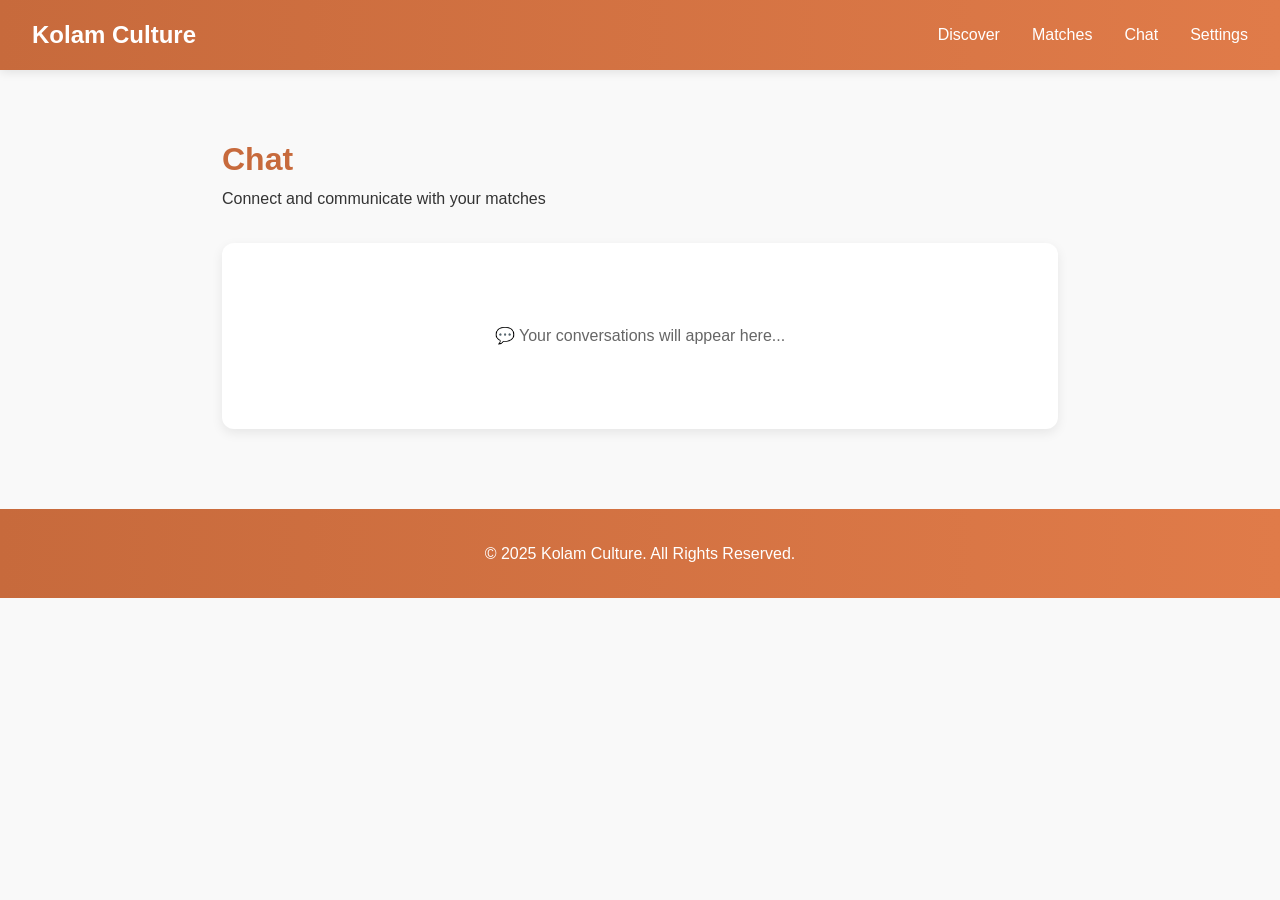
==== chat.html @ bb64f510 "Create front page and navigation for Kolam Culture - Anbu Dating app Co-authored-by: tujii <8914318+" ====
<!DOCTYPE html>
<html lang="en">
<head>
    <meta charset="UTF-8">
    <meta name="viewport" content="width=device-width, initial-scale=1.0">
    <title>Chat - Kolam Culture</title>
    <link rel="stylesheet" href="styles.css">
    <style>
        .page-container { max-width: 900px; margin: 2rem auto; padding: 2rem; }
        .page-header { margin-bottom: 2rem; }
        .page-content { background: white; padding: 2rem; border-radius: 12px; box-shadow: 0 4px 12px rgba(0,0,0,0.08); }
    </style>
</head>
<body>
    <nav class="navbar">
        <div class="nav-brand"><a href="index.html" style="color: white; text-decoration: none;">Kolam Culture</a></div>
        <ul class="nav-links">
            <li><a href="discover.html">Discover</a></li>
            <li><a href="matches.html">Matches</a></li>
            <li><a href="chat.html">Chat</a></li>
            <li><a href="settings.html">Settings</a></li>
        </ul>
    </nav>

    <main class="page-container">
        <div class="page-header">
            <h1 style="color: #c76a3c;">Chat</h1>
            <p>Connect and communicate with your matches</p>
        </div>
        <div class="page-content">
            <p style="color: #666; text-align: center; padding: 3rem;">💬 Your conversations will appear here...</p>
        </div>
    </main>

    <footer>
        <p>&copy; 2025 Kolam Culture. All Rights Reserved.</p>
    </footer>
</body>
</html>
---- styles.css ----
* {
    margin: 0;
    padding: 0;
    box-sizing: border-box;
}

body {
    font-family: 'Roboto', -apple-system, BlinkMacSystemFont, 'Segoe UI', sans-serif;
    line-height: 1.6;
    color: #333;
    background-color: #f9f9f9;
}

/* Navigation */
.navbar {
    background: linear-gradient(90deg, #c76a3c, #e07b49);
    padding: 1rem 2rem;
    position: sticky;
    top: 0;
    z-index: 100;
    box-shadow: 0 2px 10px rgba(0, 0, 0, 0.1);
    display: flex;
    justify-content: space-between;
    align-items: center;
}

.nav-brand {
    color: white;
    font-size: 1.5rem;
    font-weight: bold;
}

.nav-toggle {
    display: none;
    background: none;
    border: none;
    color: white;
    font-size: 1.5rem;
    cursor: pointer;
}

.nav-links {
    display: flex;
    list-style: none;
    gap: 2rem;
}

.nav-links a {
    color: white;
    text-decoration: none;
    font-weight: 500;
    transition: opacity 0.3s;
}

.nav-links a:hover {
    opacity: 0.8;
}

/* Hero Section */
.hero {
    min-height: calc(100vh - 160px);
    display: flex;
    align-items: center;
    justify-content: center;
    padding: 2rem;
}

.hero-content {
    max-width: 900px;
    text-align: center;
}

.hero h1 {
    font-size: 3rem;
    color: #c76a3c;
    margin-bottom: 0.5rem;
}

.subtitle {
    font-size: 1.5rem;
    color: #666;
    margin-bottom: 1rem;
}

.tagline {
    font-size: 1.1rem;
    color: #777;
    margin-bottom: 3rem;
}

/* Features */
.features {
    display: grid;
    grid-template-columns: repeat(auto-fit, minmax(200px, 1fr));
    gap: 2rem;
    margin: 3rem 0;
}

.feature {
    background: white;
    padding: 2rem;
    border-radius: 12px;
    box-shadow: 0 4px 12px rgba(0, 0, 0, 0.08);
    transition: transform 0.3s;
}

.feature:hover {
    transform: translateY(-5px);
}

.icon {
    font-size: 3rem;
    display: block;
    margin-bottom: 1rem;
}

.feature h3 {
    color: #c76a3c;
    margin-bottom: 0.5rem;
}

.feature p {
    color: #666;
    font-size: 0.95rem;
}

/* CTA */
.cta {
    margin-top: 3rem;
}

.btn-primary {
    display: inline-block;
    background: linear-gradient(90deg, #c76a3c, #e07b49);
    color: white;
    padding: 1rem 3rem;
    border-radius: 30px;
    text-decoration: none;
    font-weight: 600;
    font-size: 1.1rem;
    transition: transform 0.3s, box-shadow 0.3s;
}

.btn-primary:hover {
    transform: translateY(-2px);
    box-shadow: 0 6px 20px rgba(199, 106, 60, 0.4);
}

/* Footer */
footer {
    background: linear-gradient(90deg, #c76a3c, #e07b49);
    color: white;
    text-align: center;
    padding: 2rem;
    margin-top: 3rem;
}

.footer-links {
    margin-top: 1rem;
    display: flex;
    gap: 2rem;
    justify-content: center;
    flex-wrap: wrap;
}

.footer-links a {
    color: white;
    text-decoration: none;
    font-size: 0.9rem;
}

.footer-links a:hover {
    text-decoration: underline;
}

/* Mobile Responsive */
@media (max-width: 768px) {
    .nav-toggle {
        display: block;
    }

    .nav-links {
        position: absolute;
        top: 100%;
        left: 0;
        right: 0;
        background: linear-gradient(180deg, #c76a3c, #e07b49);
        flex-direction: column;
        gap: 0;
        padding: 1rem 0;
        display: none;
    }

    .nav-links.active {
        display: flex;
    }

    .nav-links li {
        padding: 0.5rem 2rem;
    }

    .hero h1 {
        font-size: 2rem;
    }

    .subtitle {
        font-size: 1.2rem;
    }

    .features {
        grid-template-columns: 1fr;
        gap: 1.5rem;
    }

    .footer-links {
        flex-direction: column;
        gap: 0.5rem;
    }
}
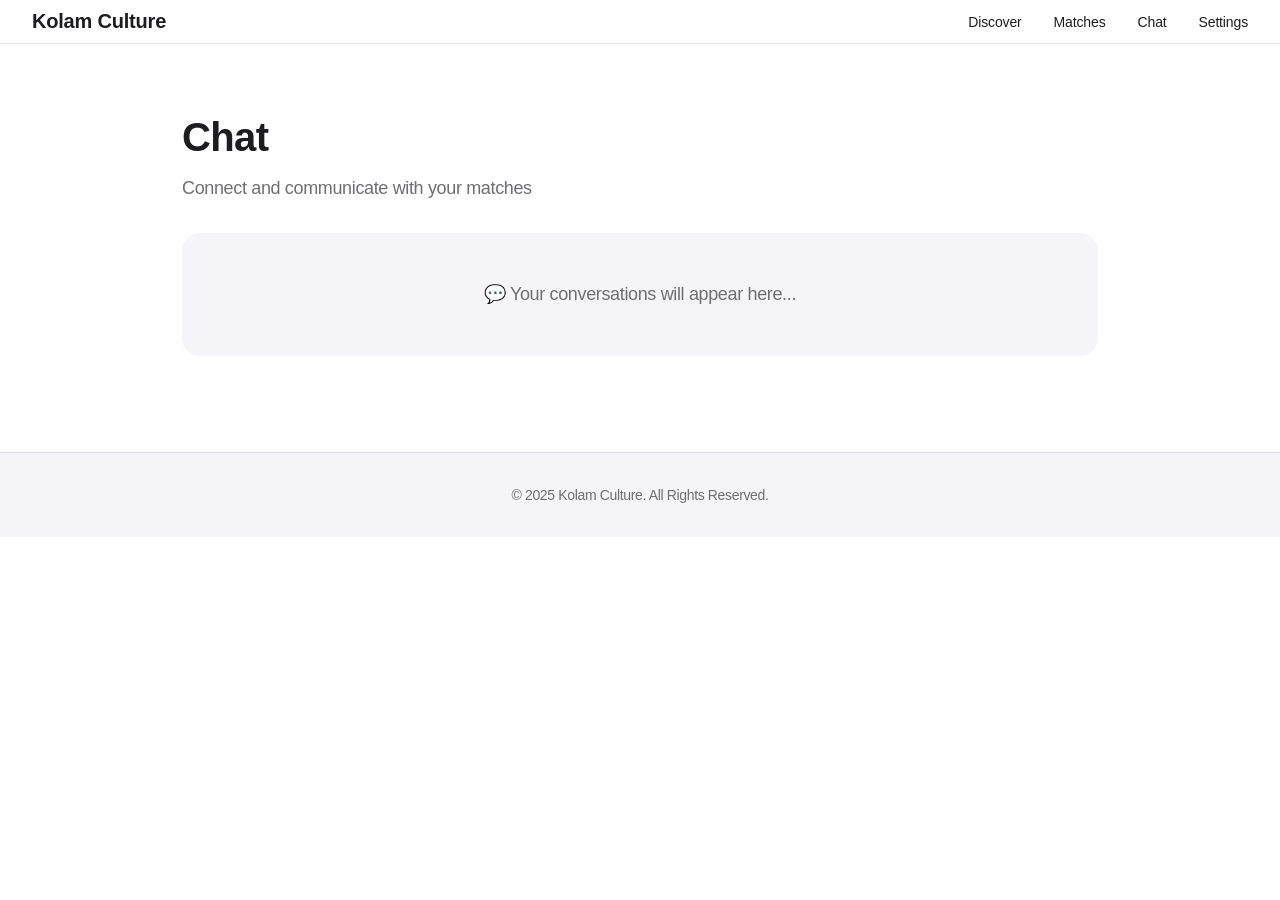
==== commit 5fd0d49d: "Modernize design with Apple-style aesthetics and animations Co-authored-by: tujii <8914318+tujii@use" ====
--- a/chat.html
+++ b/chat.html
@@ -5,15 +5,10 @@
     <meta name="viewport" content="width=device-width, initial-scale=1.0">
     <title>Chat - Kolam Culture</title>
     <link rel="stylesheet" href="styles.css">
-    <style>
-        .page-container { max-width: 900px; margin: 2rem auto; padding: 2rem; }
-        .page-header { margin-bottom: 2rem; }
-        .page-content { background: white; padding: 2rem; border-radius: 12px; box-shadow: 0 4px 12px rgba(0,0,0,0.08); }
-    </style>
 </head>
 <body>
     <nav class="navbar">
-        <div class="nav-brand"><a href="index.html" style="color: white; text-decoration: none;">Kolam Culture</a></div>
+        <div class="nav-brand"><a href="index.html">Kolam Culture</a></div>
         <ul class="nav-links">
             <li><a href="discover.html">Discover</a></li>
             <li><a href="matches.html">Matches</a></li>
@@ -24,11 +19,11 @@
 
     <main class="page-container">
         <div class="page-header">
-            <h1 style="color: #c76a3c;">Chat</h1>
+            <h1>Chat</h1>
             <p>Connect and communicate with your matches</p>
         </div>
         <div class="page-content">
-            <p style="color: #666; text-align: center; padding: 3rem;">💬 Your conversations will appear here...</p>
+            <p class="placeholder-message">💬 Your conversations will appear here...</p>
         </div>
     </main>
 
--- a/styles.css
+++ b/styles.css
@@ -4,108 +4,172 @@
     box-sizing: border-box;
 }
 
+:root {
+    --mobile-menu-max-height: 300px; /* Approx height for 4 menu items */
+    --wine-red: #8B1538;
+    --wine-red-dark: #6B0F2A;
+    --wine-red-light: #A01844;
+    --text-primary: #1d1d1f;
+    --text-secondary: #6e6e73;
+    --background: #ffffff;
+    --background-alt: #f5f5f7;
+}
+
 body {
-    font-family: 'Roboto', -apple-system, BlinkMacSystemFont, 'Segoe UI', sans-serif;
-    line-height: 1.6;
-    color: #333;
-    background-color: #f9f9f9;
+    font-family: -apple-system, BlinkMacSystemFont, 'Segoe UI', 'Roboto', 'Helvetica', 'Arial', sans-serif;
+    line-height: 1.47059;
+    font-weight: 400;
+    letter-spacing: -0.022em;
+    color: var(--text-primary);
+    background-color: var(--background);
+    -webkit-font-smoothing: antialiased;
+    -moz-osx-font-smoothing: grayscale;
 }
 
 /* Navigation */
 .navbar {
-    background: linear-gradient(90deg, #c76a3c, #e07b49);
-    padding: 1rem 2rem;
+    background: rgba(255, 255, 255, 0.8);
+    backdrop-filter: saturate(180%) blur(20px);
+    -webkit-backdrop-filter: saturate(180%) blur(20px);
+    padding: 0 2rem;
+    height: 44px;
     position: sticky;
     top: 0;
     z-index: 100;
-    box-shadow: 0 2px 10px rgba(0, 0, 0, 0.1);
+    border-bottom: 1px solid rgba(0, 0, 0, 0.1);
     display: flex;
     justify-content: space-between;
     align-items: center;
+    transition: background 0.3s ease;
+}
+
+.navbar.scrolled {
+    background: rgba(255, 255, 255, 0.95);
 }
 
 .nav-brand {
-    color: white;
-    font-size: 1.5rem;
-    font-weight: bold;
+    color: var(--text-primary);
+    font-size: 1.25rem;
+    font-weight: 600;
+    letter-spacing: -0.01em;
+}
+
+.nav-brand a {
+    color: var(--text-primary);
+    text-decoration: none;
 }
 
 .nav-toggle {
     display: none;
     background: none;
     border: none;
-    color: white;
+    color: var(--text-primary);
     font-size: 1.5rem;
     cursor: pointer;
 }
 
+.nav-toggle:focus {
+    outline: 2px solid var(--wine-red);
+    outline-offset: 2px;
+}
+
 .nav-links {
     display: flex;
     list-style: none;
     gap: 2rem;
+    margin: 0;
 }
 
 .nav-links a {
-    color: white;
+    color: var(--text-primary);
     text-decoration: none;
-    font-weight: 500;
-    transition: opacity 0.3s;
+    font-size: 0.875rem;
+    font-weight: 400;
+    letter-spacing: -0.01em;
+    transition: opacity 0.3s ease, color 0.3s ease;
 }
 
 .nav-links a:hover {
-    opacity: 0.8;
+    opacity: 0.6;
 }
 
 /* Hero Section */
 .hero {
-    min-height: calc(100vh - 160px);
+    min-height: calc(100vh - 44px); /* 44px = navbar height */
     display: flex;
     align-items: center;
     justify-content: center;
-    padding: 2rem;
+    padding: 4rem 2rem;
+    background: var(--background);
 }
 
 .hero-content {
-    max-width: 900px;
+    max-width: 980px;
     text-align: center;
+    opacity: 0;
+    transform: translateY(30px);
+    animation: fadeInUp 1s ease forwards;
+}
+
+@keyframes fadeInUp {
+    to {
+        opacity: 1;
+        transform: translateY(0);
+    }
 }
 
 .hero h1 {
-    font-size: 3rem;
-    color: #c76a3c;
+    font-size: 3.5rem;
+    font-weight: 600;
+    letter-spacing: -0.015em;
+    line-height: 1.1;
+    color: var(--text-primary);
     margin-bottom: 0.5rem;
 }
 
 .subtitle {
-    font-size: 1.5rem;
-    color: #666;
+    font-size: 1.75rem;
+    font-weight: 600;
+    letter-spacing: -0.01em;
+    color: var(--wine-red);
     margin-bottom: 1rem;
 }
 
 .tagline {
-    font-size: 1.1rem;
-    color: #777;
+    font-size: 1.25rem;
+    font-weight: 400;
+    color: var(--text-secondary);
     margin-bottom: 3rem;
+    max-width: 600px;
+    margin-left: auto;
+    margin-right: auto;
 }
 
 /* Features */
 .features {
     display: grid;
-    grid-template-columns: repeat(auto-fit, minmax(200px, 1fr));
-    gap: 2rem;
+    grid-template-columns: repeat(auto-fit, minmax(220px, 1fr));
+    gap: 1.5rem;
     margin: 3rem 0;
 }
 
 .feature {
-    background: white;
-    padding: 2rem;
-    border-radius: 12px;
-    box-shadow: 0 4px 12px rgba(0, 0, 0, 0.08);
-    transition: transform 0.3s;
+    background: var(--background-alt);
+    padding: 2.5rem 2rem;
+    border-radius: 18px;
+    transition: all 0.4s cubic-bezier(0.4, 0, 0.2, 1);
+    opacity: 0;
+    transform: translateY(20px);
+}
+
+.feature.visible {
+    opacity: 1;
+    transform: translateY(0);
 }
 
 .feature:hover {
-    transform: translateY(-5px);
+    transform: translateY(-8px) scale(1.02);
+    box-shadow: 0 20px 40px rgba(139, 21, 56, 0.12);
 }
 
 .icon {
@@ -115,13 +179,17 @@
 }
 
 .feature h3 {
-    color: #c76a3c;
+    color: var(--text-primary);
+    font-size: 1.25rem;
+    font-weight: 600;
     margin-bottom: 0.5rem;
+    letter-spacing: -0.01em;
 }
 
 .feature p {
-    color: #666;
-    font-size: 0.95rem;
+    color: var(--text-secondary);
+    font-size: 1rem;
+    line-height: 1.47059;
 }
 
 /* CTA */
@@ -131,28 +199,83 @@
 
 .btn-primary {
     display: inline-block;
-    background: linear-gradient(90deg, #c76a3c, #e07b49);
+    background: var(--wine-red);
     color: white;
-    padding: 1rem 3rem;
-    border-radius: 30px;
+    padding: 0.875rem 2.5rem;
+    border-radius: 980px;
     text-decoration: none;
-    font-weight: 600;
-    font-size: 1.1rem;
-    transition: transform 0.3s, box-shadow 0.3s;
+    font-weight: 400;
+    font-size: 1.0625rem;
+    letter-spacing: -0.01em;
+    transition: all 0.3s cubic-bezier(0.4, 0, 0.2, 1);
+    box-shadow: 0 4px 16px rgba(139, 21, 56, 0.2);
 }
 
 .btn-primary:hover {
+    transform: scale(1.05);
+    box-shadow: 0 8px 24px rgba(139, 21, 56, 0.3);
+    background: var(--wine-red-light);
+}
+
+/* App Store Buttons */
+.app-buttons {
+    display: flex;
+    gap: 1rem;
+    justify-content: center;
+    margin-top: 2rem;
+    flex-wrap: wrap;
+}
+
+.app-btn {
+    display: inline-flex;
+    align-items: center;
+    gap: 0.75rem;
+    background: var(--text-primary);
+    color: white;
+    padding: 0.75rem 1.5rem;
+    border-radius: 8px;
+    text-decoration: none;
+    transition: all 0.3s cubic-bezier(0.4, 0, 0.2, 1);
+    box-shadow: 0 4px 12px rgba(0, 0, 0, 0.15);
+}
+
+.app-btn:hover {
     transform: translateY(-2px);
-    box-shadow: 0 6px 20px rgba(199, 106, 60, 0.4);
+    box-shadow: 0 8px 20px rgba(0, 0, 0, 0.25);
+}
+
+.app-btn-icon {
+    font-size: 2rem;
+}
+
+.app-btn-text {
+    display: flex;
+    flex-direction: column;
+    align-items: flex-start;
+}
+
+.app-btn-text small {
+    font-size: 0.625rem;
+    opacity: 0.8;
+}
+
+.app-btn-text span {
+    font-size: 1.125rem;
+    font-weight: 600;
 }
 
 /* Footer */
 footer {
-    background: linear-gradient(90deg, #c76a3c, #e07b49);
-    color: white;
+    background: var(--background-alt);
+    color: var(--text-secondary);
     text-align: center;
     padding: 2rem;
-    margin-top: 3rem;
+    margin-top: 4rem;
+    border-top: 1px solid rgba(0, 0, 0, 0.1);
+}
+
+footer p {
+    font-size: 0.875rem;
 }
 
 .footer-links {
@@ -164,13 +287,50 @@
 }
 
 .footer-links a {
-    color: white;
+    color: var(--text-secondary);
     text-decoration: none;
-    font-size: 0.9rem;
+    font-size: 0.875rem;
+    transition: color 0.3s ease;
 }
 
 .footer-links a:hover {
-    text-decoration: underline;
+    color: var(--wine-red);
+}
+
+/* Page Layout Styles */
+.page-container {
+    max-width: 980px;
+    margin: 2rem auto;
+    padding: 2rem;
+}
+
+.page-header {
+    margin-bottom: 2rem;
+}
+
+.page-header h1 {
+    color: var(--text-primary);
+    font-size: 2.5rem;
+    font-weight: 600;
+    letter-spacing: -0.015em;
+}
+
+.page-header p {
+    color: var(--text-secondary);
+    font-size: 1.125rem;
+    margin-top: 0.5rem;
+}
+
+.page-content {
+    background: var(--background-alt);
+    padding: 3rem 2rem;
+    border-radius: 18px;
+}
+
+.placeholder-message {
+    color: var(--text-secondary);
+    text-align: center;
+    font-size: 1.125rem;
 }
 
 /* Mobile Responsive */
@@ -184,15 +344,24 @@
         top: 100%;
         left: 0;
         right: 0;
-        background: linear-gradient(180deg, #c76a3c, #e07b49);
+        background: rgba(255, 255, 255, 0.95);
+        backdrop-filter: saturate(180%) blur(20px);
+        -webkit-backdrop-filter: saturate(180%) blur(20px);
         flex-direction: column;
         gap: 0;
         padding: 1rem 0;
-        display: none;
+        max-height: 0;
+        overflow: hidden;
+        opacity: 0;
+        visibility: hidden;
+        transition: max-height 0.3s ease, opacity 0.3s ease, visibility 0.3s ease;
+        border-bottom: 1px solid rgba(0, 0, 0, 0.1);
     }
 
     .nav-links.active {
-        display: flex;
+        max-height: var(--mobile-menu-max-height);
+        opacity: 1;
+        visibility: visible;
     }
 
     .nav-links li {
@@ -200,20 +369,35 @@
     }
 
     .hero h1 {
-        font-size: 2rem;
+        font-size: 2.5rem;
     }
 
     .subtitle {
-        font-size: 1.2rem;
+        font-size: 1.5rem;
+    }
+
+    .tagline {
+        font-size: 1.0625rem;
     }
 
     .features {
         grid-template-columns: 1fr;
-        gap: 1.5rem;
+        gap: 1rem;
     }
 
     .footer-links {
         flex-direction: column;
-        gap: 0.5rem;
-    }
-}
+        gap: 0.75rem;
+    }
+
+    .app-buttons {
+        flex-direction: column;
+        align-items: center;
+    }
+
+    .app-btn {
+        width: 100%;
+        max-width: 300px;
+        justify-content: center;
+    }
+}
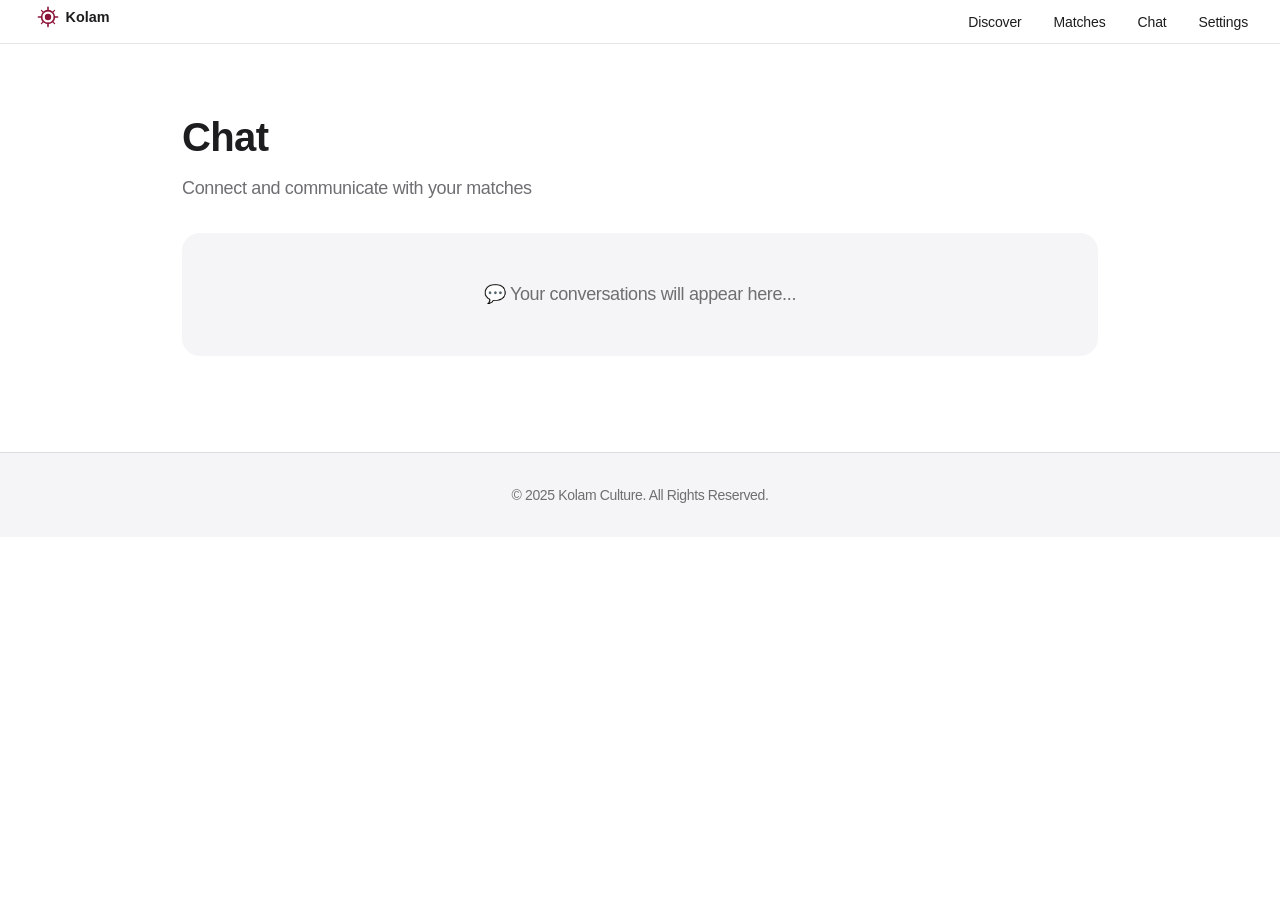
==== commit 03aca196: "Add Kolam Culture logo to navigation and hero section Co-authored-by: tujii <8914318+tujii@users.nor" ====
--- a/chat.html
+++ b/chat.html
@@ -8,7 +8,9 @@
 </head>
 <body>
     <nav class="navbar">
-        <div class="nav-brand"><a href="index.html">Kolam Culture</a></div>
+        <div class="nav-brand">
+            <a href="index.html"><img src="logo.svg" alt="Kolam Culture Logo" class="logo"></a>
+        </div>
         <ul class="nav-links">
             <li><a href="discover.html">Discover</a></li>
             <li><a href="matches.html">Matches</a></li>
--- a/styles.css
+++ b/styles.css
@@ -52,6 +52,13 @@
     font-size: 1.25rem;
     font-weight: 600;
     letter-spacing: -0.01em;
+    display: flex;
+    align-items: center;
+}
+
+.nav-brand .logo {
+    height: 32px;
+    width: auto;
 }
 
 .nav-brand a {
@@ -109,6 +116,14 @@
     opacity: 0;
     transform: translateY(30px);
     animation: fadeInUp 1s ease forwards;
+}
+
+.hero-logo {
+    width: 180px;
+    height: auto;
+    margin-bottom: 1.5rem;
+    opacity: 0;
+    animation: fadeInUp 0.8s ease 0.2s forwards;
 }
 
 @keyframes fadeInUp {
